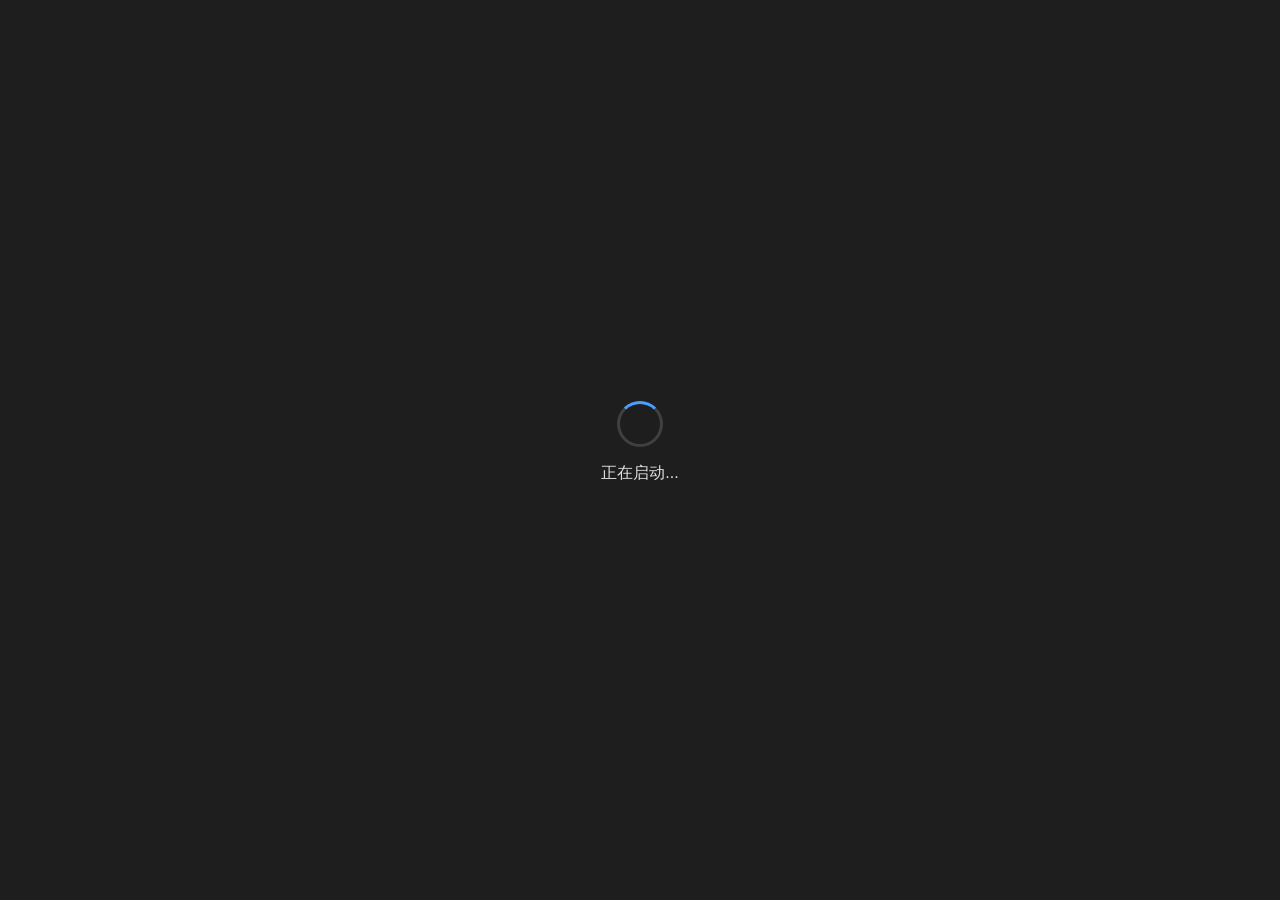
==== static/index.html @ 26379e25 "fix: use window.navigate() instead of eval() for reliable redirect - Create static/index.html as boo" ====
<!DOCTYPE html>
<html lang="zh-CN">
<head><meta charset="UTF-8"><title>YOLO Game UI Labeler</title>
<style>
  body { margin:0; height:100vh; display:flex; align-items:center; justify-content:center;
         background:#1e1e1e; color:#e0e0e0; font-family:sans-serif; }
  .loader { text-align:center; }
  .spinner { width:40px; height:40px; border:3px solid #404040; border-top-color:#4a9eff;
             border-radius:50%; animation:spin 0.8s linear infinite; margin:0 auto 16px; }
  @keyframes spin { to { transform:rotate(360deg); } }
</style>
</head>
<body>
<div class="loader">
  <div class="spinner"></div>
  <p>正在启动...</p>
</div>
</body>
</html>
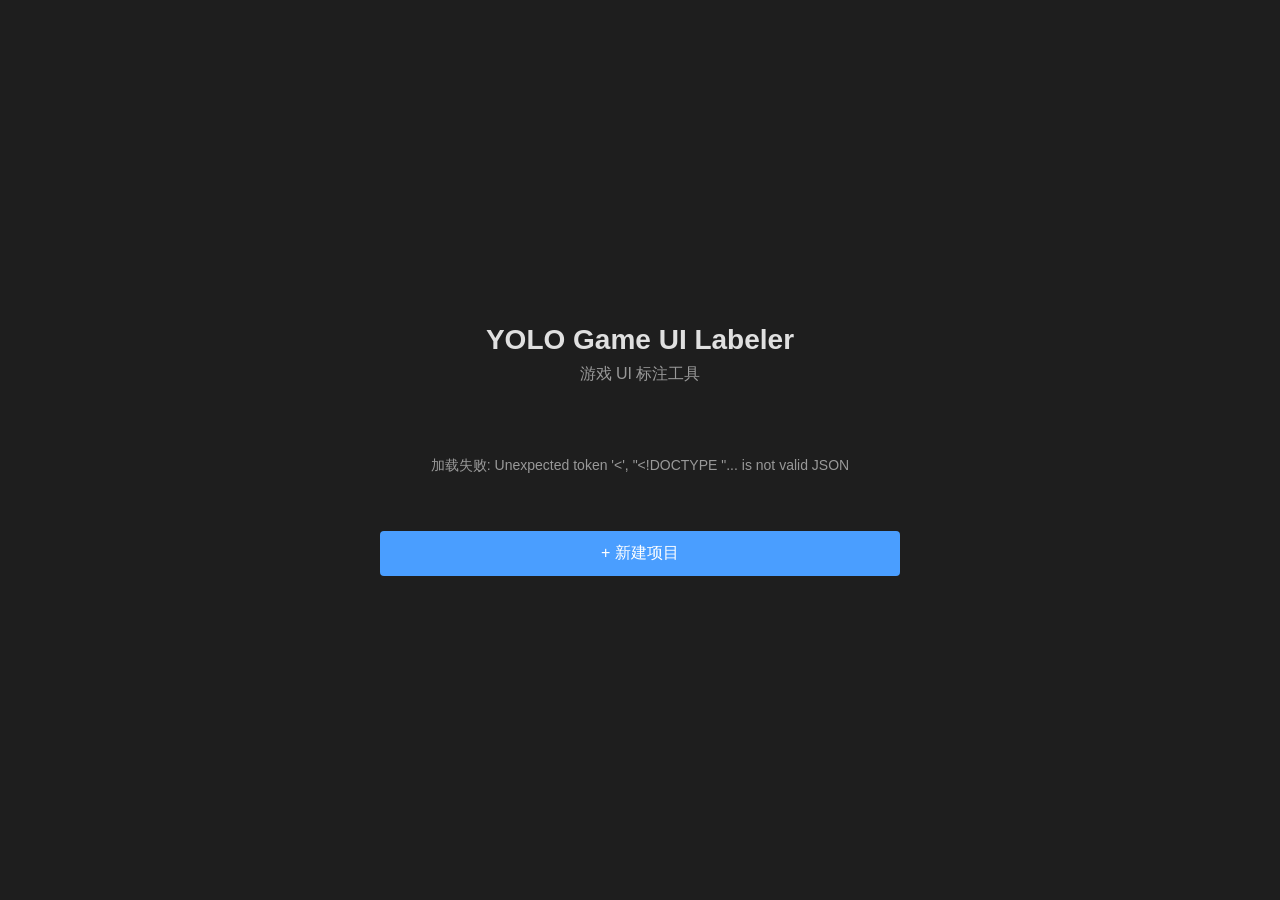
==== commit fda1cc07: "fix: Tauri serves frontend locally, Django is pure API backend Architecture change: - Tauri serves H" ====
--- a/static/index.html
+++ b/static/index.html
@@ -1,19 +1,55 @@
 <!DOCTYPE html>
 <html lang="zh-CN">
-<head><meta charset="UTF-8"><title>YOLO Game UI Labeler</title>
-<style>
-  body { margin:0; height:100vh; display:flex; align-items:center; justify-content:center;
-         background:#1e1e1e; color:#e0e0e0; font-family:sans-serif; }
-  .loader { text-align:center; }
-  .spinner { width:40px; height:40px; border:3px solid #404040; border-top-color:#4a9eff;
-             border-radius:50%; animation:spin 0.8s linear infinite; margin:0 auto 16px; }
-  @keyframes spin { to { transform:rotate(360deg); } }
-</style>
+<head>
+    <meta charset="UTF-8">
+    <meta name="viewport" content="width=device-width, initial-scale=1.0">
+    <title>YOLO Game UI Labeler</title>
+    <link rel="stylesheet" href="css/app.css">
 </head>
-<body>
-<div class="loader">
-  <div class="spinner"></div>
-  <p>正在启动...</p>
-</div>
+<body class="projects-page">
+    <div class="projects-container">
+        <header class="projects-header">
+            <h1>YOLO Game UI Labeler</h1>
+            <p class="subtitle">游戏 UI 标注工具</p>
+        </header>
+
+        <section class="projects-list" id="projectsList">
+            <div class="loading">加载中...</div>
+        </section>
+
+        <button class="btn-primary btn-new-project" id="btnNewProject">+ 新建项目</button>
+    </div>
+
+    <div class="modal-overlay" id="modalOverlay" style="display:none;">
+        <div class="modal-dialog">
+            <h2>新建标注项目</h2>
+            <div class="form-group">
+                <label for="projectName">项目名称</label>
+                <input type="text" id="projectName" placeholder="例如：my_project">
+            </div>
+            <div class="form-group">
+                <label for="imageDirectory">图片目录</label>
+                <div class="input-with-browse">
+                    <input type="text" id="imageDirectory" placeholder="选择图片文件夹">
+                    <button class="btn-browse" id="btnBrowseImage">浏览</button>
+                </div>
+            </div>
+            <div class="form-group">
+                <label for="classConfig">类别配置 (可选)</label>
+                <div class="input-with-browse">
+                    <input type="text" id="classConfig" placeholder="选择 .json 文件">
+                    <button class="btn-browse" id="btnBrowseClass">浏览</button>
+                </div>
+            </div>
+            <div class="form-actions">
+                <button class="btn-cancel" id="btnCancel">取消</button>
+                <button class="btn-primary" id="btnCreate">创建项目</button>
+            </div>
+            <div class="form-error" id="formError" style="display:none;"></div>
+        </div>
+    </div>
+
+    <script src="js/api.js"></script>
+    <script src="js/projects.js"></script>
 </body>
 </html>
--- a/static/css/app.css
+++ b/static/css/app.css
@@ -0,0 +1,217 @@
+/* ── Reset & Base ───────────────────────────────────────── */
+*, *::before, *::after { box-sizing: border-box; margin: 0; padding: 0; }
+
+:root {
+    --bg-dark: #1e1e1e;
+    --bg-mid: #252525;
+    --bg-canvas: #2d2d2d;
+    --bg-hover: #3a3a3a;
+    --text-primary: #e0e0e0;
+    --text-secondary: #999;
+    --accent: #4a9eff;
+    --accent-hover: #3a8eef;
+    --danger: #e05555;
+    --danger-hover: #c04444;
+    --border: #404040;
+    --font: -apple-system, BlinkMacSystemFont, "Segoe UI", "Microsoft YaHei", sans-serif;
+}
+html, body {
+    height: 100%; font-family: var(--font); font-size: 14px;
+    color: var(--text-primary); background: var(--bg-dark);
+}
+
+/* ── Buttons ────────────────────────────────────────────── */
+.btn-primary {
+    padding: 8px 24px; background: var(--accent); color: #fff;
+    border: none; border-radius: 4px; cursor: pointer; font-size: 14px;
+}
+.btn-primary:hover { background: var(--accent-hover); }
+.btn-cancel {
+    padding: 8px 24px; background: transparent; color: var(--text-secondary);
+    border: 1px solid var(--border); border-radius: 4px; cursor: pointer;
+}
+.btn-cancel:hover { background: var(--bg-hover); }
+.btn-danger {
+    width: 100%; padding: 8px; background: var(--danger); color: #fff;
+    border: none; border-radius: 4px; cursor: pointer; margin-top: 12px;
+}
+.btn-danger:hover { background: var(--danger-hover); }
+.btn-toolbar {
+    padding: 6px 12px; background: transparent; color: var(--text-primary);
+    border: 1px solid var(--border); border-radius: 4px; cursor: pointer;
+    font-size: 13px;
+}
+.btn-toolbar:hover { background: var(--bg-hover); }
+
+/* ── Project Selection Page ─────────────────────────────── */
+.projects-page {
+    display: flex; align-items: center; justify-content: center;
+    min-height: 100vh; background: var(--bg-dark);
+}
+.projects-container { width: 520px; max-width: 90vw; }
+.projects-header { text-align: center; margin-bottom: 32px; }
+.projects-header h1 { font-size: 28px; margin-bottom: 8px; }
+.projects-header .subtitle { color: var(--text-secondary); font-size: 16px; }
+.project-card {
+    display: flex; align-items: center; padding: 16px; margin-bottom: 8px;
+    background: var(--bg-mid); border: 1px solid var(--border); border-radius: 8px;
+    transition: border-color 0.2s;
+}
+.project-card:hover { border-color: var(--accent); }
+.project-card-main {
+    flex: 1; display: flex; align-items: center; gap: 12px; cursor: pointer;
+}
+.project-icon { font-size: 32px; }
+.project-name { font-size: 16px; font-weight: 600; }
+.project-meta { font-size: 13px; color: var(--text-secondary); margin-top: 4px; }
+.project-date { font-size: 12px; color: var(--text-secondary); }
+.btn-delete-project {
+    padding: 4px 8px; background: transparent; border: none; cursor: pointer;
+    font-size: 16px; opacity: 0; transition: opacity 0.2s;
+}
+.project-card:hover .btn-delete-project { opacity: 1; }
+.btn-new-project {
+    display: block; width: 100%; margin-top: 16px; padding: 12px; font-size: 16px;
+}
+.empty-state, .error-state {
+    text-align: center; padding: 40px; color: var(--text-secondary);
+}
+
+/* ── Modal ──────────────────────────────────────────────── */
+.modal-overlay {
+    position: fixed; inset: 0; background: rgba(0,0,0,0.6);
+    display: flex; align-items: center; justify-content: center; z-index: 1000;
+}
+.modal-dialog {
+    width: 480px; max-width: 90vw; background: var(--bg-mid);
+    border-radius: 8px; padding: 24px;
+}
+.modal-dialog h2 { margin-bottom: 20px; font-size: 18px; }
+.form-group { margin-bottom: 16px; }
+.form-group label { display: block; margin-bottom: 6px; color: var(--text-secondary); font-size: 13px; }
+.form-group input[type="text"] {
+    width: 100%; padding: 8px 12px; background: var(--bg-dark);
+    border: 1px solid var(--border); border-radius: 4px;
+    color: var(--text-primary); font-size: 14px;
+}
+.input-with-browse { display: flex; gap: 8px; }
+.input-with-browse input { flex: 1; }
+.btn-browse {
+    padding: 8px 12px; background: var(--bg-hover); color: var(--text-primary);
+    border: 1px solid var(--border); border-radius: 4px; cursor: pointer;
+}
+.form-actions { display: flex; justify-content: flex-end; gap: 8px; margin-top: 20px; }
+.form-error {
+    margin-top: 12px; padding: 8px; background: rgba(224,85,85,0.15);
+    color: var(--danger); border-radius: 4px; font-size: 13px;
+}
+
+/* ── Annotation Page Layout ─────────────────────────────── */
+.annotate-page {
+    display: flex; flex-direction: column; height: 100vh; overflow: hidden;
+}
+.topbar {
+    display: flex; align-items: center; justify-content: space-between;
+    height: 48px; padding: 0 16px; background: var(--bg-dark);
+    border-bottom: 1px solid var(--border); flex-shrink: 0;
+}
+.topbar-left { display: flex; align-items: center; gap: 16px; }
+.back-link { color: var(--text-secondary); text-decoration: none; font-size: 13px; }
+.back-link:hover { color: var(--text-primary); }
+.project-name { font-weight: 600; }
+.topbar-right { display: flex; align-items: center; gap: 8px; }
+.class-selector {
+    padding: 6px 8px; background: var(--bg-mid); color: var(--text-primary);
+    border: 1px solid var(--border); border-radius: 4px; font-size: 13px; min-width: 140px;
+}
+
+.main-area { flex: 1; display: flex; overflow: hidden; }
+
+/* ── Sidebar ────────────────────────────────────────────── */
+.sidebar {
+    width: 220px; min-width: 180px; background: var(--bg-mid);
+    border-right: 1px solid var(--border); display: flex; flex-direction: column;
+    overflow: hidden;
+}
+.sidebar-filters {
+    display: flex; padding: 8px; gap: 4px; border-bottom: 1px solid var(--border);
+}
+.filter-btn {
+    flex: 1; padding: 4px 0; background: transparent; color: var(--text-secondary);
+    border: 1px solid transparent; border-radius: 4px; cursor: pointer; font-size: 12px;
+}
+.filter-btn.active { color: var(--accent); border-color: var(--accent); }
+.image-list { flex: 1; overflow-y: auto; }
+.image-list .loading { padding: 20px; text-align: center; color: var(--text-secondary); }
+.image-item {
+    display: flex; align-items: center; gap: 8px; padding: 6px 8px; cursor: pointer;
+    border-bottom: 1px solid rgba(64,64,64,0.3); transition: background 0.15s;
+}
+.image-item:hover { background: var(--bg-hover); }
+.image-item.active { background: var(--bg-hover); border-left: 3px solid var(--accent); }
+.image-item .thumb {
+    width: 80px; height: 45px; object-fit: cover; border-radius: 2px;
+    background: var(--bg-dark); flex-shrink: 0;
+}
+.image-item .file-info { flex: 1; min-width: 0; }
+.image-item .file-name {
+    font-size: 12px; white-space: nowrap; overflow: hidden; text-overflow: ellipsis;
+}
+.image-item .file-status { font-size: 11px; margin-top: 2px; }
+.image-item .status-dot {
+    display: inline-block; width: 8px; height: 8px; border-radius: 50%; margin-right: 4px;
+}
+.status-dot.reviewed { background: #4caf50; }
+.status-dot.annotated { background: #ffc107; }
+.status-dot.unannotated { background: #666; }
+
+/* ── Canvas ─────────────────────────────────────────────── */
+.canvas-area {
+    flex: 1; position: relative; background: var(--bg-canvas);
+    overflow: hidden; cursor: crosshair;
+}
+.canvas-area.select-mode { cursor: default; }
+#mainCanvas { position: absolute; top: 0; left: 0; }
+.canvas-watermark {
+    position: absolute; top: 50%; left: 50%; transform: translate(-50%, -50%);
+    color: rgba(255,255,255,0.12); font-size: 32px; pointer-events: none;
+    display: none;
+}
+.zoom-indicator {
+    position: absolute; bottom: 8px; right: 8px; font-size: 12px;
+    color: var(--text-secondary); background: rgba(0,0,0,0.5);
+    padding: 2px 8px; border-radius: 4px; pointer-events: none;
+}
+
+/* ── Property Panel ─────────────────────────────────────── */
+.property-panel {
+    width: 200px; background: var(--bg-mid); border-left: 1px solid var(--border);
+    padding: 12px; overflow-y: auto; flex-shrink: 0;
+}
+.property-panel h3 { font-size: 14px; margin-bottom: 12px; }
+.prop-group { margin-bottom: 12px; }
+.prop-group label {
+    display: block; font-size: 12px; color: var(--text-secondary); margin-bottom: 4px;
+}
+.prop-group select {
+    width: 100%; padding: 6px; background: var(--bg-dark); color: var(--text-primary);
+    border: 1px solid var(--border); border-radius: 4px; font-size: 13px;
+}
+.prop-value { font-size: 13px; color: var(--text-primary); }
+
+/* ── Bottombar ──────────────────────────────────────────── */
+.bottombar {
+    display: flex; align-items: center; justify-content: space-between;
+    height: 40px; padding: 0 16px; background: var(--bg-dark);
+    border-top: 1px solid var(--border); flex-shrink: 0;
+}
+.toolbar-left, .toolbar-right { display: flex; align-items: center; gap: 4px; }
+.tool-group-label { font-size: 12px; color: var(--text-secondary); margin-right: 4px; }
+.tool-btn {
+    padding: 4px 10px; background: transparent; color: var(--text-primary);
+    border: 1px solid var(--border); border-radius: 4px; cursor: pointer; font-size: 12px;
+}
+.tool-btn:hover { background: var(--bg-hover); }
+.tool-btn.active { background: var(--accent); border-color: var(--accent); }
+.status-item { font-size: 12px; color: var(--text-secondary); }
+.status-separator { color: var(--border); font-size: 12px; margin: 0 4px; }
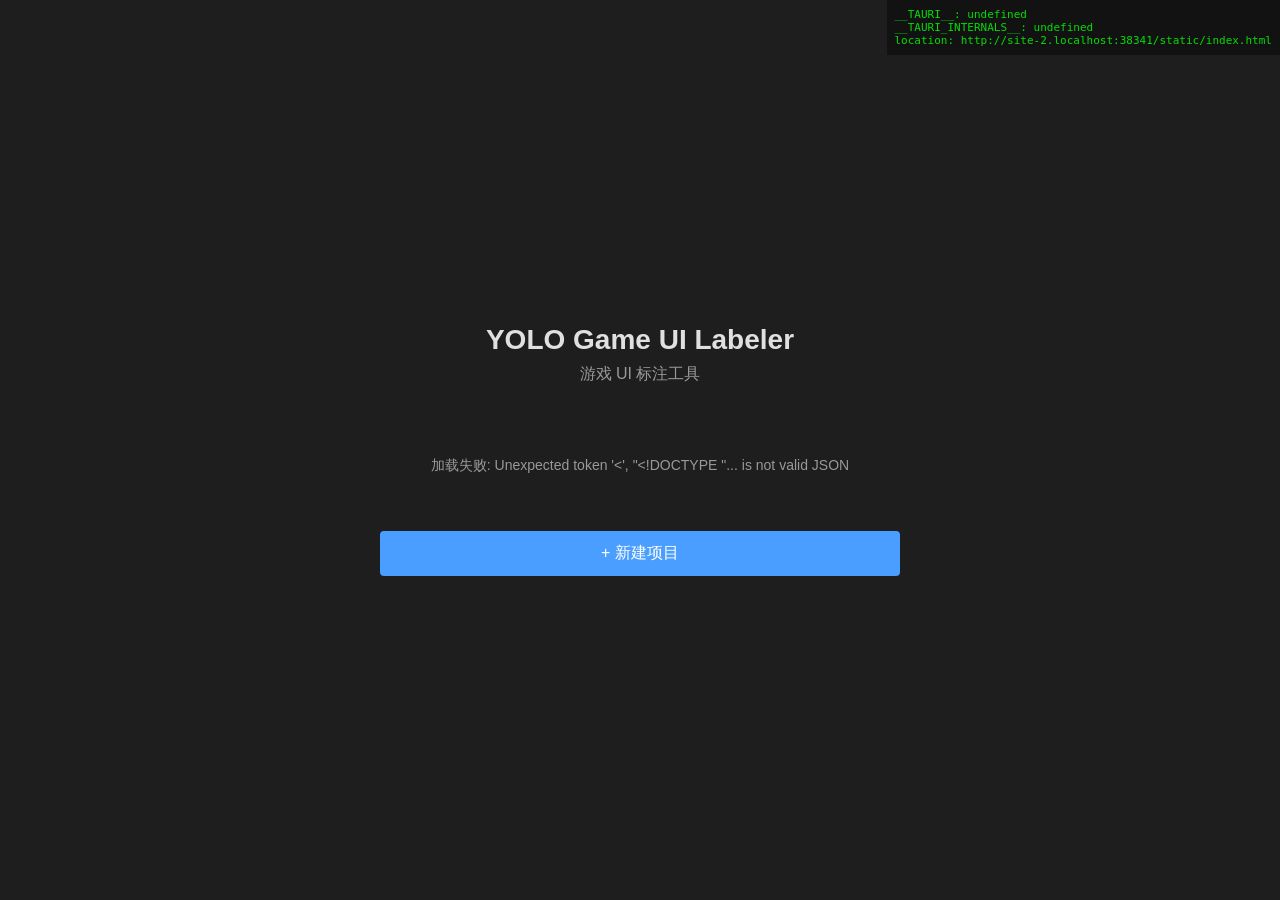
==== commit 40bdd275: "debug: add Tauri API availability panel to index.html" ====
--- a/static/index.html
+++ b/static/index.html
@@ -49,6 +49,32 @@
         </div>
     </div>
 
+    <!-- 调试: 显示 Tauri API 可用性 -->
+    <div id="debugInfo" style="position:fixed;top:0;right:0;background:#111;color:#0f0;
+        font:11px monospace;padding:8px;z-index:9999;max-width:400px;opacity:0.85;
+        white-space:pre-wrap;"></div>
+    <script>
+    (function(){
+        var d=document.getElementById('debugInfo');
+        var lines=[];
+        try{
+            lines.push('__TAURI__: '+(typeof window.__TAURI__));
+            if(window.__TAURI__){
+                lines.push('  .invoke: '+(typeof window.__TAURI__.invoke));
+                lines.push('  .core: '+(typeof window.__TAURI__.core));
+                if(window.__TAURI__.core) lines.push('  .core.invoke: '+(typeof window.__TAURI__.core.invoke));
+                lines.push('  keys: '+Object.keys(window.__TAURI__).join(','));
+            }
+            lines.push('__TAURI_INTERNALS__: '+(typeof window.__TAURI_INTERNALS__));
+            if(window.__TAURI_INTERNALS__){
+                lines.push('  .invoke: '+(typeof window.__TAURI_INTERNALS__.invoke));
+                lines.push('  keys: '+Object.keys(window.__TAURI_INTERNALS__).join(','));
+            }
+            lines.push('location: '+window.location.href);
+        }catch(e){ lines.push('ERR: '+e.message); }
+        d.textContent=lines.join('\n');
+    })();
+    </script>
     <script src="js/api.js"></script>
     <script src="js/projects.js"></script>
 </body>
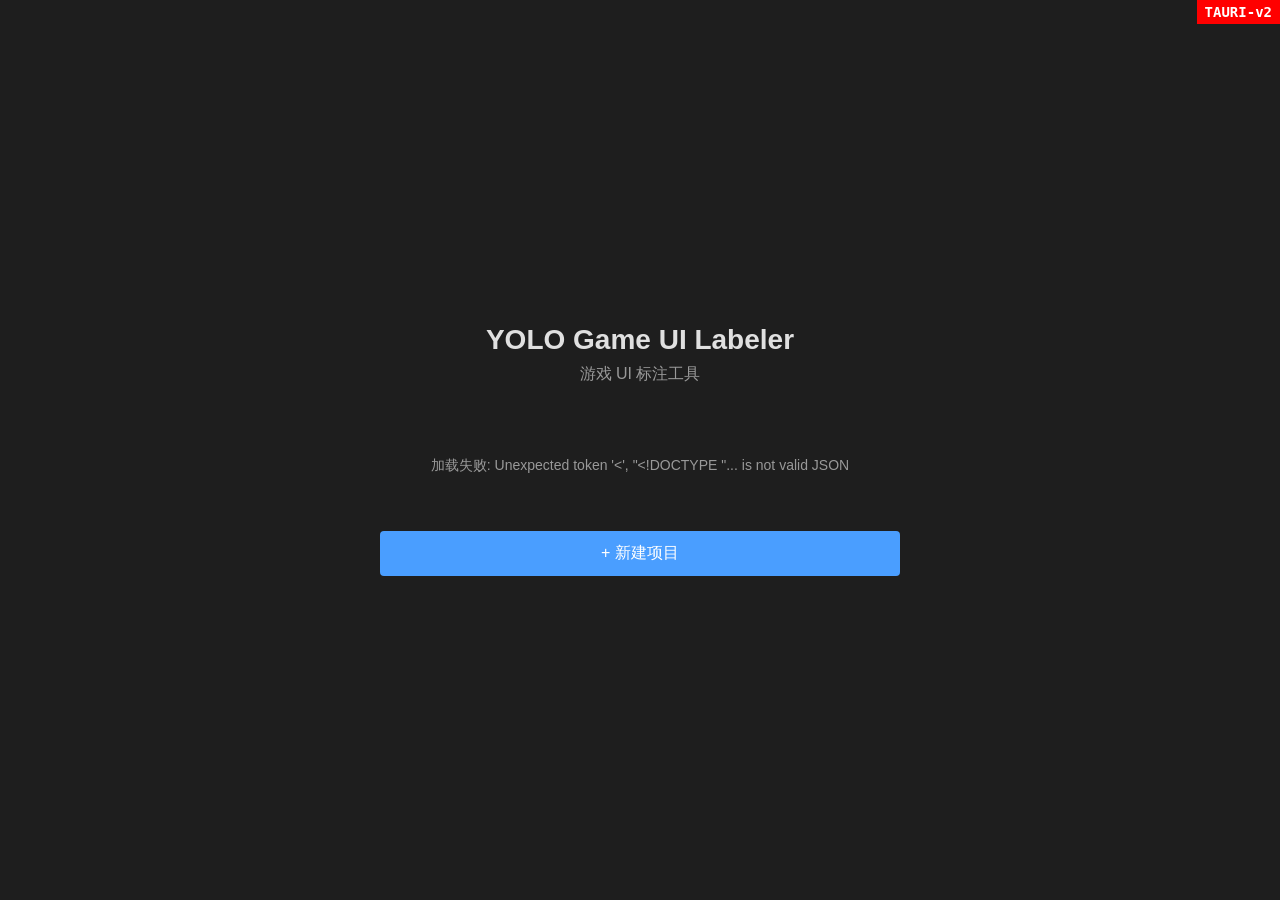
==== commit 102fa869: "debug: static HTML badge to verify page source (no JS needed)" ====
--- a/static/index.html
+++ b/static/index.html
@@ -7,6 +7,8 @@
     <link rel="stylesheet" href="css/app.css">
 </head>
 <body class="projects-page">
+    <!-- DEBUG: 纯HTML标记，确认页面版本 -->
+    <div style="position:fixed;top:0;right:0;background:red;color:white;padding:4px 8px;font:bold 14px monospace;z-index:99999;">TAURI-v2</div>
     <div class="projects-container">
         <header class="projects-header">
             <h1>YOLO Game UI Labeler</h1>
@@ -49,32 +51,6 @@
         </div>
     </div>
 
-    <!-- 调试: 显示 Tauri API 可用性 -->
-    <div id="debugInfo" style="position:fixed;top:0;right:0;background:#111;color:#0f0;
-        font:11px monospace;padding:8px;z-index:9999;max-width:400px;opacity:0.85;
-        white-space:pre-wrap;"></div>
-    <script>
-    (function(){
-        var d=document.getElementById('debugInfo');
-        var lines=[];
-        try{
-            lines.push('__TAURI__: '+(typeof window.__TAURI__));
-            if(window.__TAURI__){
-                lines.push('  .invoke: '+(typeof window.__TAURI__.invoke));
-                lines.push('  .core: '+(typeof window.__TAURI__.core));
-                if(window.__TAURI__.core) lines.push('  .core.invoke: '+(typeof window.__TAURI__.core.invoke));
-                lines.push('  keys: '+Object.keys(window.__TAURI__).join(','));
-            }
-            lines.push('__TAURI_INTERNALS__: '+(typeof window.__TAURI_INTERNALS__));
-            if(window.__TAURI_INTERNALS__){
-                lines.push('  .invoke: '+(typeof window.__TAURI_INTERNALS__.invoke));
-                lines.push('  keys: '+Object.keys(window.__TAURI_INTERNALS__).join(','));
-            }
-            lines.push('location: '+window.location.href);
-        }catch(e){ lines.push('ERR: '+e.message); }
-        d.textContent=lines.join('\n');
-    })();
-    </script>
     <script src="js/api.js"></script>
     <script src="js/projects.js"></script>
 </body>
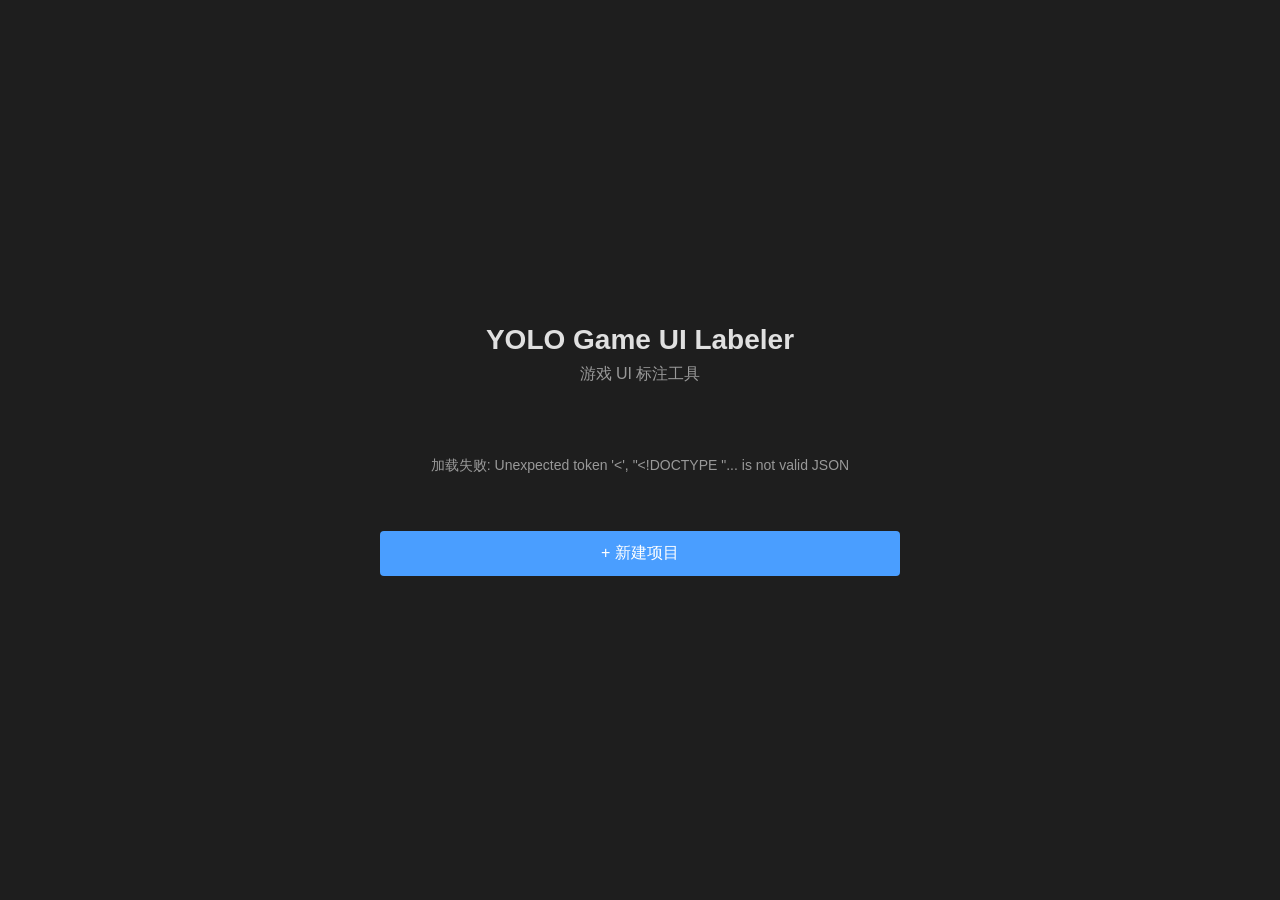
==== commit 7ba6e598: "debug: put all diag info into alert popup, remove visual debug panels" ====
--- a/static/index.html
+++ b/static/index.html
@@ -7,8 +7,6 @@
     <link rel="stylesheet" href="css/app.css">
 </head>
 <body class="projects-page">
-    <!-- DEBUG: 纯HTML标记，确认页面版本 -->
-    <div style="position:fixed;top:0;right:0;background:red;color:white;padding:4px 8px;font:bold 14px monospace;z-index:99999;">TAURI-v2</div>
     <div class="projects-container">
         <header class="projects-header">
             <h1>YOLO Game UI Labeler</h1>
